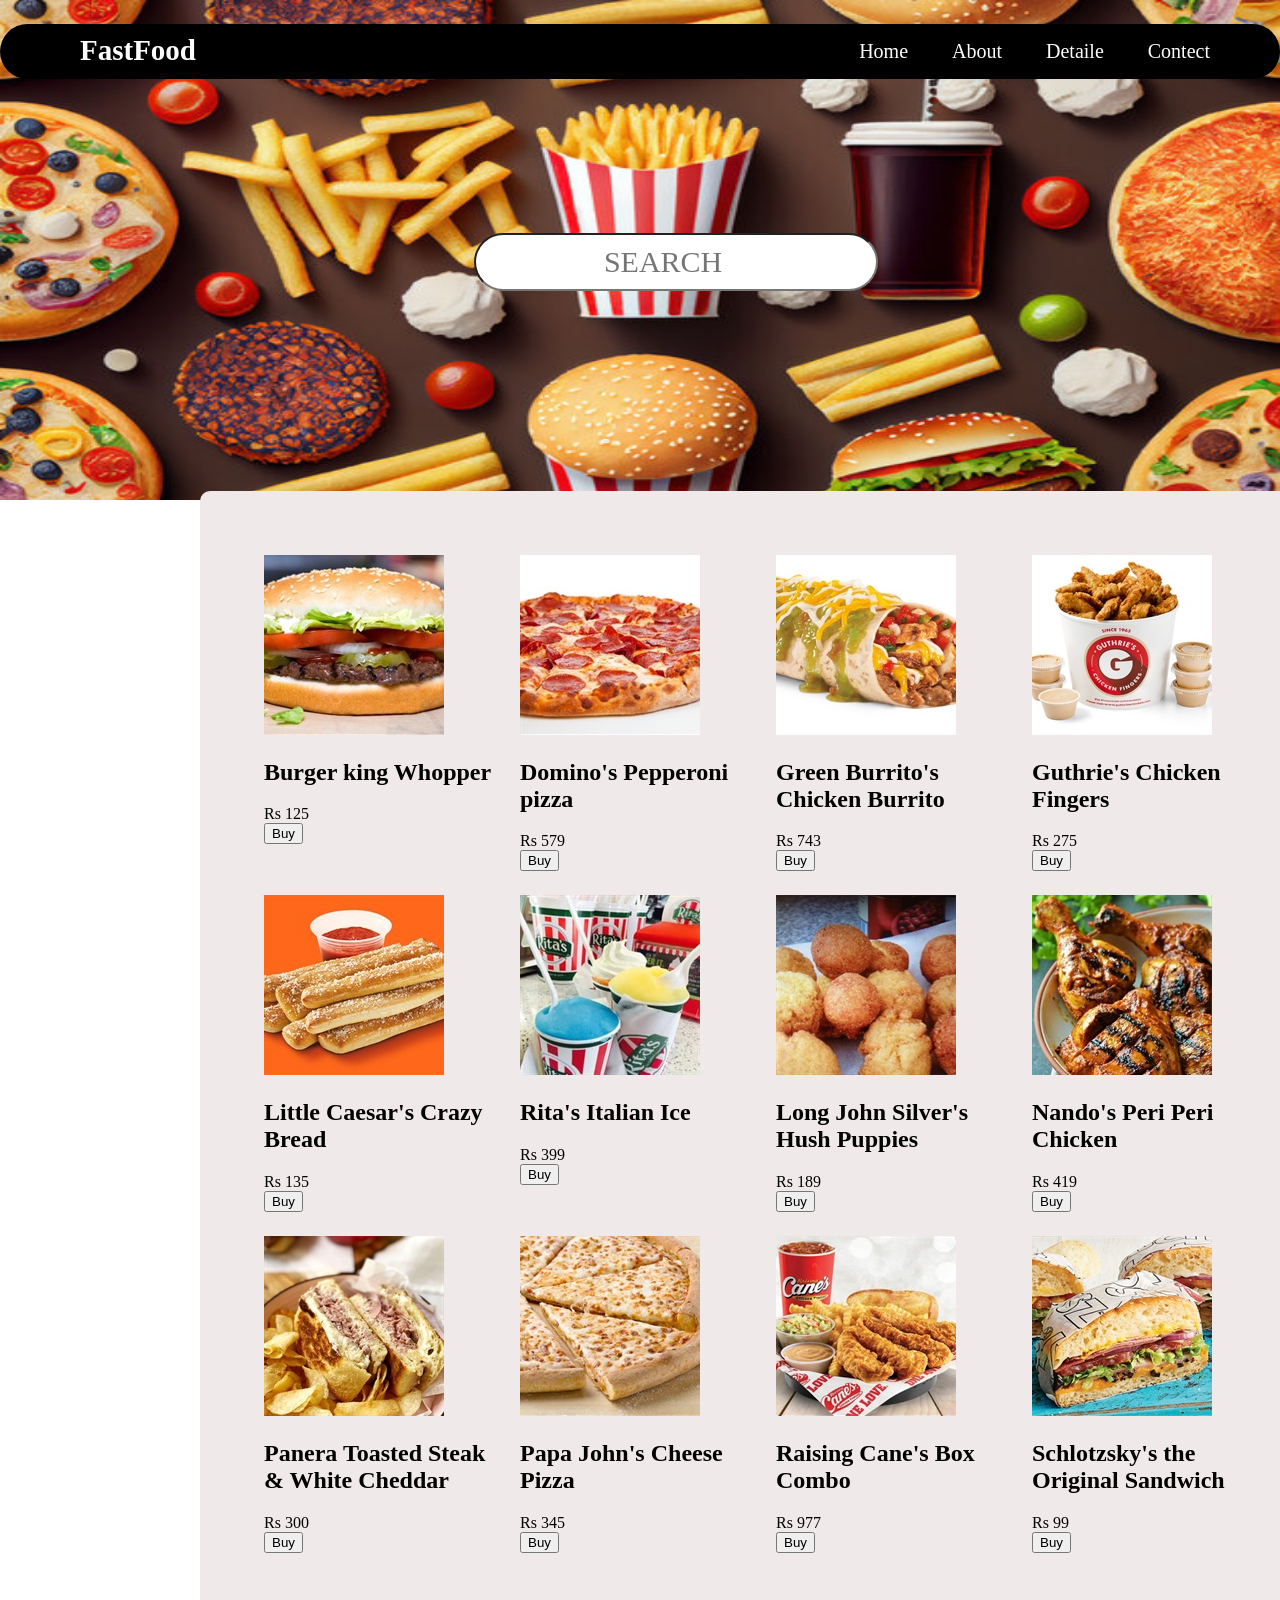
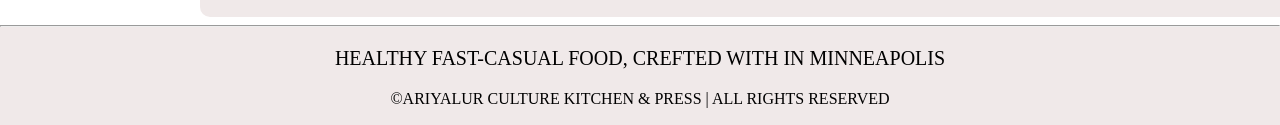
==== html/index.html @ 388821ab "Add files via upload" ====
<!DOCTYPE html>
<html lang="en">
  <head>
    <meta charset="UTF-8" />
    <meta name="viewport" content="width=device-width, initial-scale=1.0" />
    <title>web page</title>
    <link rel="stylesheet" href="../css/index.css" />
  </head>
  <body>
    <div id="container">
      <div id="header">
        <ul>
          <li><a href="#">Home</a></li>
          <li><a href="#">About</a></li>
          <li><a href="#">Detaile</a></li>
          <li><a href="#" class="sub">Contect</a></li>
        </ul>

        <h2 class="h2">FastFood</h2>
      </div>
      <div class="search-box">
        <input type="search" class="search" placeholder="SEARCH" />
      </div>
      <div class="container">
        <div class="shop-content">
          <div class="food-box">
            <div class="pic">
              <img  src="../images/Burger King Whopper.jpg" alt="image1" />
            </div>
            <h2>Burger king Whopper</h2>
            <span class="food-price">Rs 125</span>
            <input class="food" type="button" value="Buy" />
          </div>
          <div class="food-box">
            <div class="pic">
              <img src="../images/Domino's Pepperoni Pizza.jpg" alt="image2" />
            </div>
            <h2>Domino's Pepperoni pizza</h2>
            <span class="food-price">Rs 579</span>
            <input class="food" type="button" value="Buy" />
          </div>
          <div class="food-box">
            <div class="pic">
              <img
                src="../images/Green Burrito's Chicken Burrito.jpg"
                alt="image1"
              />
            </div>
            <h2>Green Burrito's Chicken Burrito</h2>
            <span class="food-price">Rs 743</span>
            <input class="food" type="button" value="Buy" />
          </div>
          <div class="food-box">
            <div class="pic">
              <img src="../images/Guthrie's Chicken Fingers.jpg" alt="image1" />
            </div>
            <h2>Guthrie's Chicken Fingers</h2>
            <span class="food-price">Rs 275</span>
            <input class="food" type="button" value="Buy" />
          </div>
          <div class="food-box">
            <div class="pic">
              <img
                src="../images/Little Caesar's Crazy Bread.jpg"
                alt="image1"
              />
            </div>
            <h2>Little Caesar's Crazy Bread</h2>
            <span class="food-price">Rs 135</span>
            <input class="food" type="button" value="Buy" />
          </div>
          <div class="food-box">
            <div class="pic">
              <img src="../images/Rita's Italian Ice.jpg" alt="image1" />
            </div>
            <h2>Rita's Italian Ice</h2>
            <span class="food-price">Rs 399</span>
            <input class="food" type="button" value="Buy" />
          </div>
          <div class="food-box">
            <div class="pic">
              <img
                src="../images/Long John Silver's Hush Puppies.jpg"
                alt="image1"
              />
            </div>
            <h2>Long John Silver's Hush Puppies</h2>
            <span class="food-price">Rs 189</span>
            <input class="food" type="button" value="Buy" />
          </div>
          <div class="food-box">
            <div class="pic">
              <img src="../images/Nando's Peri Peri Chicken.jpg" alt="image1" />
            </div>
            <h2>Nando's Peri Peri Chicken</h2>
            <span class="food-price">Rs 419</span>
            <input class="food" type="button" value="Buy" />
          </div>
          <div class="food-box">
            <div class="pic">
              <img
                src="../images/Panera Toasted Steak & White Cheddar.jpg"
                alt="image1"
              />
            </div>
            <h2>Panera Toasted Steak & White Cheddar</h2>
            <span class="food-price">Rs 300</span>
            <input class="food" type="button" value="Buy" />
          </div>
          <div class="food-box">
            <div class="pic">
              <img src="../images/Papa John's Cheese Pizza.jpg" alt="image1" />
            </div>
            <h2>Papa John's Cheese Pizza</h2>
            <span class="food-price">Rs 345</span>
            <input class="food" type="button" value="Buy" />
          </div>
          <div class="food-box">
            <div class="pic">
              <img src="../images/Raising Cane's Box Combo.jpg" alt="image1" />
            </div>
            <h2>Raising Cane's Box Combo</h2>
            <span class="food-price">Rs 977</span>
            <input class="food" type="button" value="Buy" />
          </div>
          <div class="food-box">
            <div class="pic">
              <img
                src="../images/Schlotzsky's the Original Sandwich.jpg"
                alt="image1"
              />
            </div>
            <h2>Schlotzsky's the Original Sandwich</h2>
            <span class="food-price">Rs 99</span>
            <input class="food" type="button" value="Buy" />
          </div>
        </div>
      </div>
      <footer >
        <hr>
        <p class="P">HEALTHY FAST-CASUAL FOOD, CREFTED WITH IN MINNEAPOLIS</p>
        <p>&copy;ARIYALUR CULTURE KITCHEN & PRESS | ALL RIGHTS RESERVED </p>
        
      </footer>
    </div>

  </body>
</html>
---- css/index.css ----
body {
  margin: 0;
  padding: 0;
  background: url(../images/bg\ image.jpg);
  background-repeat: no-repeat;
  background-size: 100% 500px;
}
#container {
  margin: 0%;
}
#container #header {
  padding-top: 0%;
  margin-top: 0%;
  width: 100%;
  height: 55px;
  background-color: black;
  border-radius: 50px;
}
#header ul {
  float: right;
}
#header ul li {
  display: inline;
}
#header ul li a {
  color: white;
  font-size: 20px;
  padding: 10px 20px;
  text-decoration: none;
  
}
#header ul li :hover{
 background-color: white;
 color: black;
 border-radius: 20px;
 
}
#header ul li .sub {
  margin-right: 50px;
}


.h2 {
  font-size: 29px;
  color: white;
  padding: 10px 80px;
}

#container .search-box .search {
  font-family: "Times New Roman", Times, serif;
  font-size: 30px;
  border-radius: 50px;
  background-color: white;
  color: black;
  display: inline;
  display: grid;
  grid-area: auto;
  justify-content: center;
  text-align: center;
  padding: 10px 20px;
  margin-left: 37%;
  margin-top: 12%;
  align-content: center;
}
.container {
  border-radius: 10px;
  background-color: #f0e9e9;
  border-color: black;
  border: 1px;
  max-width: 1000px;
  margin-left: 200px;
  padding: 4rem;
  
  margin-top: 200px;
  width: 100%;
}
#container.shop-content.food-box.food-title {
  color: black;
}
#container .shop-content {
  display: grid;
  grid-template-columns: repeat(auto-fit, minmax(220px, auto));
  gap: 1.5rem;
}
.container .shop-content .food-box .food{
  display: block;
  cursor: pointer;
}
footer{
  background-color: #f0e9e9;
  width: 100%;
  height: 100px;
}
.P{
  font-size: 20PX;
  font-weight: 70PX;
  text-align: center;
}
P{
  text-align: center;

}
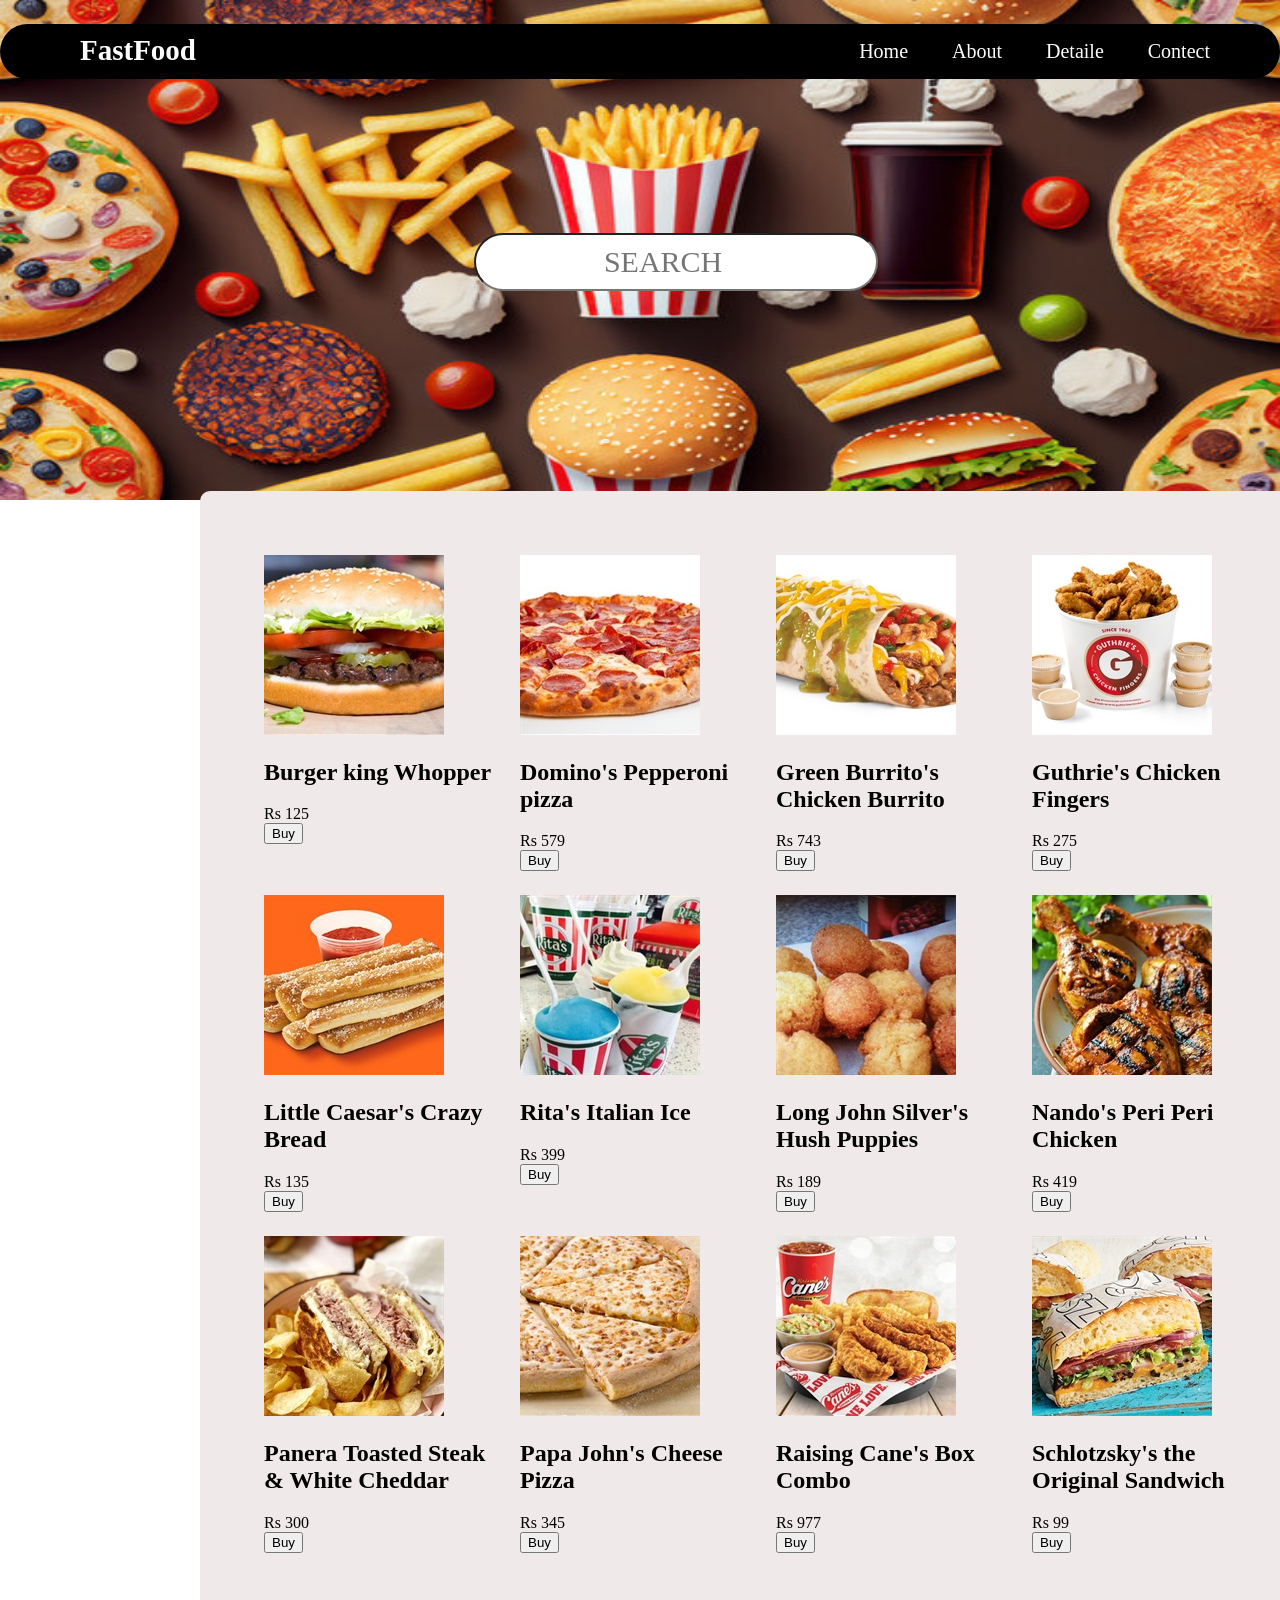
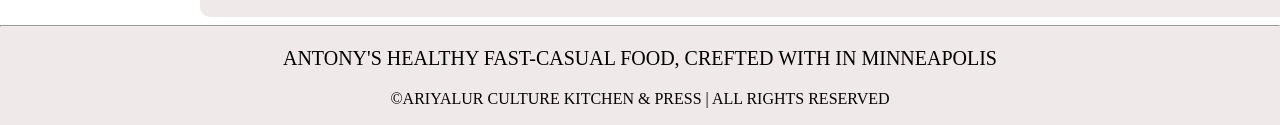
==== commit ff3ce247: "Update index.html" ====
--- a/html/index.html
+++ b/html/index.html
@@ -138,7 +138,7 @@
       </div>
       <footer >
         <hr>
-        <p class="P">HEALTHY FAST-CASUAL FOOD, CREFTED WITH IN MINNEAPOLIS</p>
+        <p class="P">ANTONY'S HEALTHY FAST-CASUAL FOOD, CREFTED WITH IN MINNEAPOLIS</p>
         <p>&copy;ARIYALUR CULTURE KITCHEN & PRESS | ALL RIGHTS RESERVED </p>
         
       </footer>
